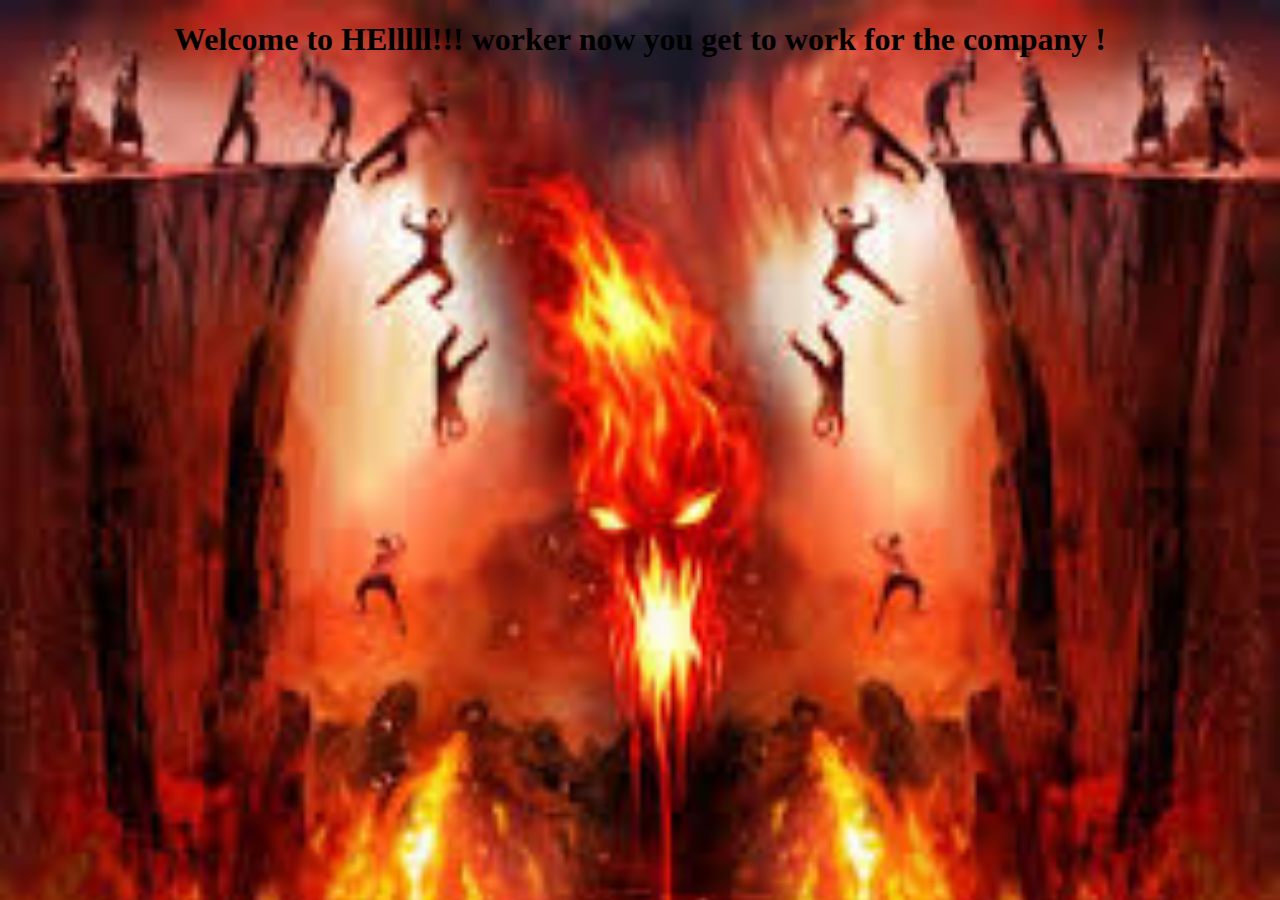
==== contract.html @ 9015f6be "Add files via upload" ====
<!DOCTYPE html>
<html lang ="en">
<head>
    <title>Your soul is doooomed ! Welcome to the company!</title>
    <link rel="Stylesheet" href="contractstyle.css">
</head>
<body>
    <h1>Welcome to HElllll!!! worker now you get to work for the company !</h1>





</body>
</html>
---- contractstyle.css ----
body{
    background-image: url(hell.jpg);
    background-repeat: no-repeat;
   
    background-size: 100% ;
   
}
h1{
text-align: center;

}
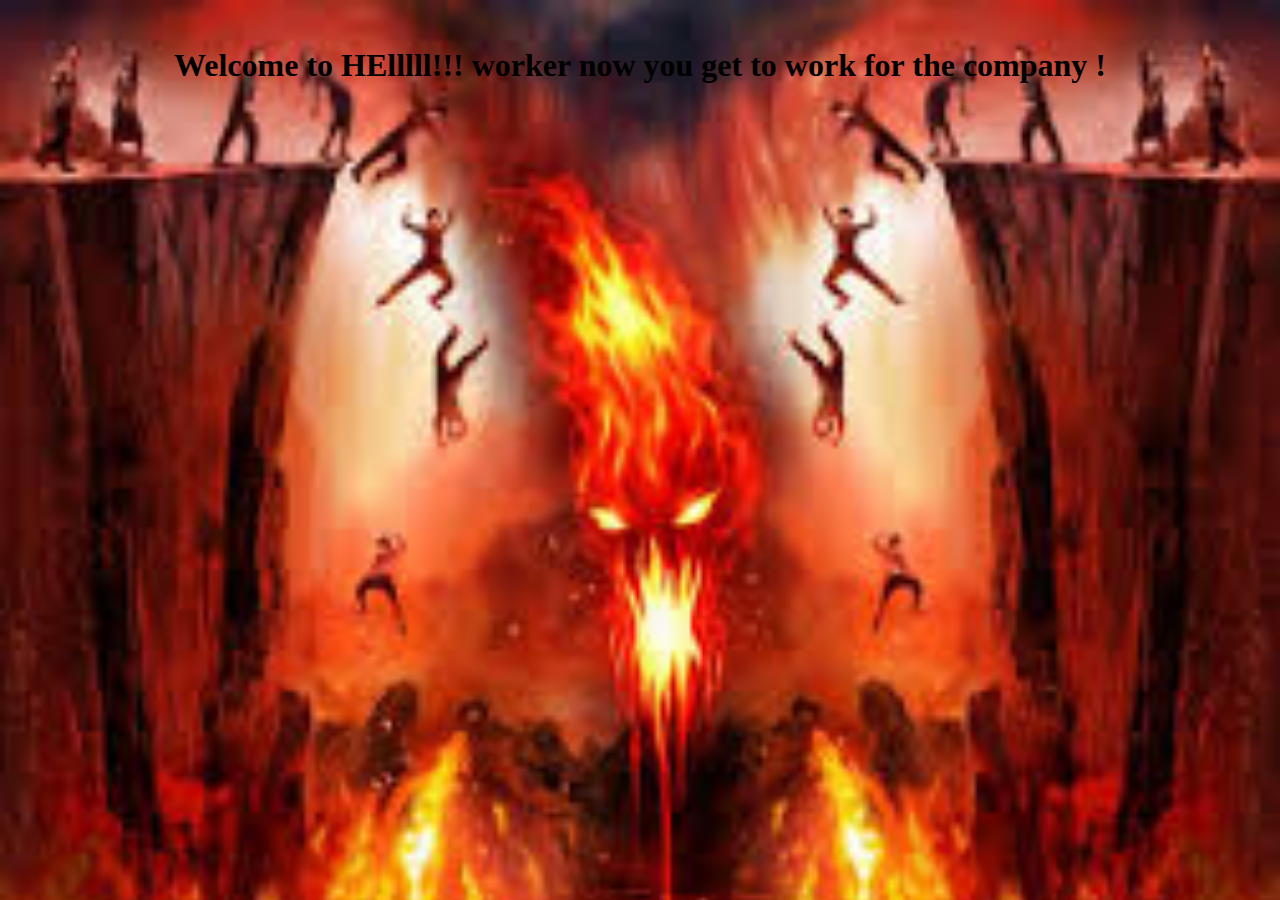
==== commit 508d0b85: "Update contract.html" ====
--- a/contract.html
+++ b/contract.html
@@ -5,6 +5,9 @@
     <link rel="Stylesheet" href="contractstyle.css">
 </head>
 <body>
+    <embed src = "Robot Hell - A Song & Dance Routine from Futurama.mp3" autostart="true" loop ="true" width="2" height="0"> 
+     
+    </embed>
     <h1>Welcome to HElllll!!! worker now you get to work for the company !</h1>
 
 
